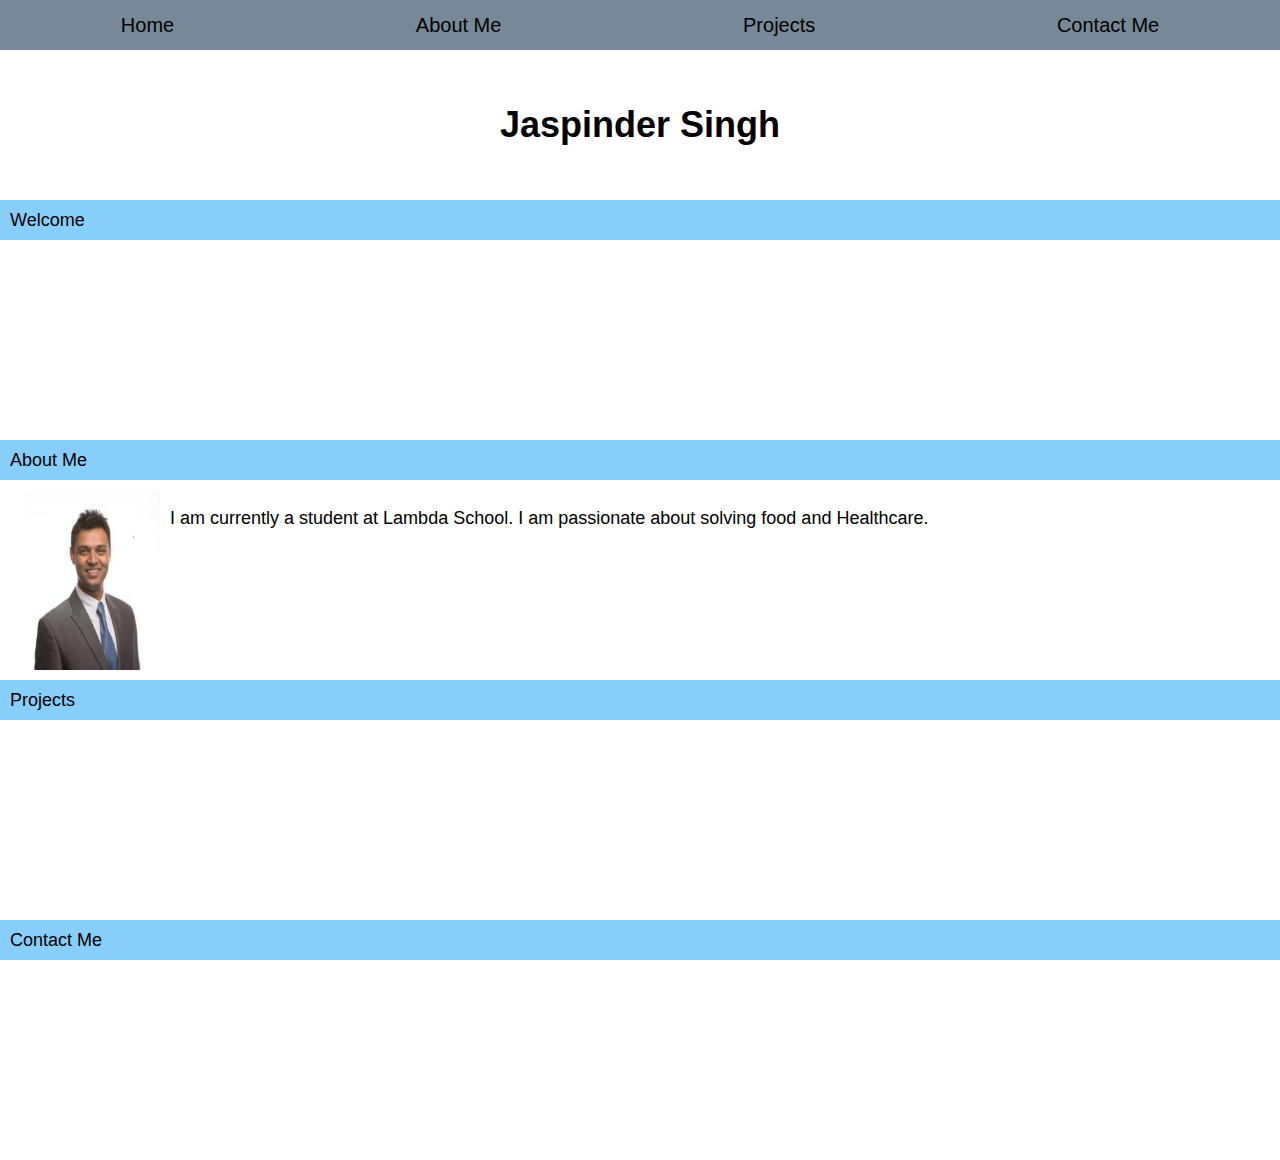
==== index.html @ f8073798 "Components Folder used" ====
<!doctype html>
<head>
    <title>About Me:Jaspinder</title>
    <link rel="stylesheet" href="./style.css">
</head>
<body>
    <script src=""></script>
    <div class="navbar">
        <div class="navbar__tab"><a href="">Home</a></div>
        <div class="navbar__tab"><a href="">About Me</a></div>
        <div class="navbar__tab"><a href="">Projects</a></div>
        <div class="navbar__tab"><a href="">Contact Me</a></div>
    </div>
    <div class="section section--top section__body"><h1>Jaspinder Singh</h1></div>
    <div class="section section__header">Welcome</div>
    <div class="section section__body"></div>
    <div class="section section__header">About Me</div>
    <div class="section section__body">
        <img class="section__body__img" src="./images/profile_pic.jpg">
        <p>I am currently a student at Lambda School.
            I am passionate about solving food and Healthcare.
        </p>
    </div>
    <div class="section section__header">Projects</div>
    <div class="section section__body"></div>
    <div class="section section__header">Contact Me</div>
    <div class="section section__body"></div>
    </div>
    <!-- <div class="navbar"></div> -->
</body>
---- style.css ----
@import "./components/Navbar/Navbar.css";
@import "./components/Section/Section.css";

body {
    margin: 0px;
}
a {
    text-decoration: none;
    color: inherit;
}
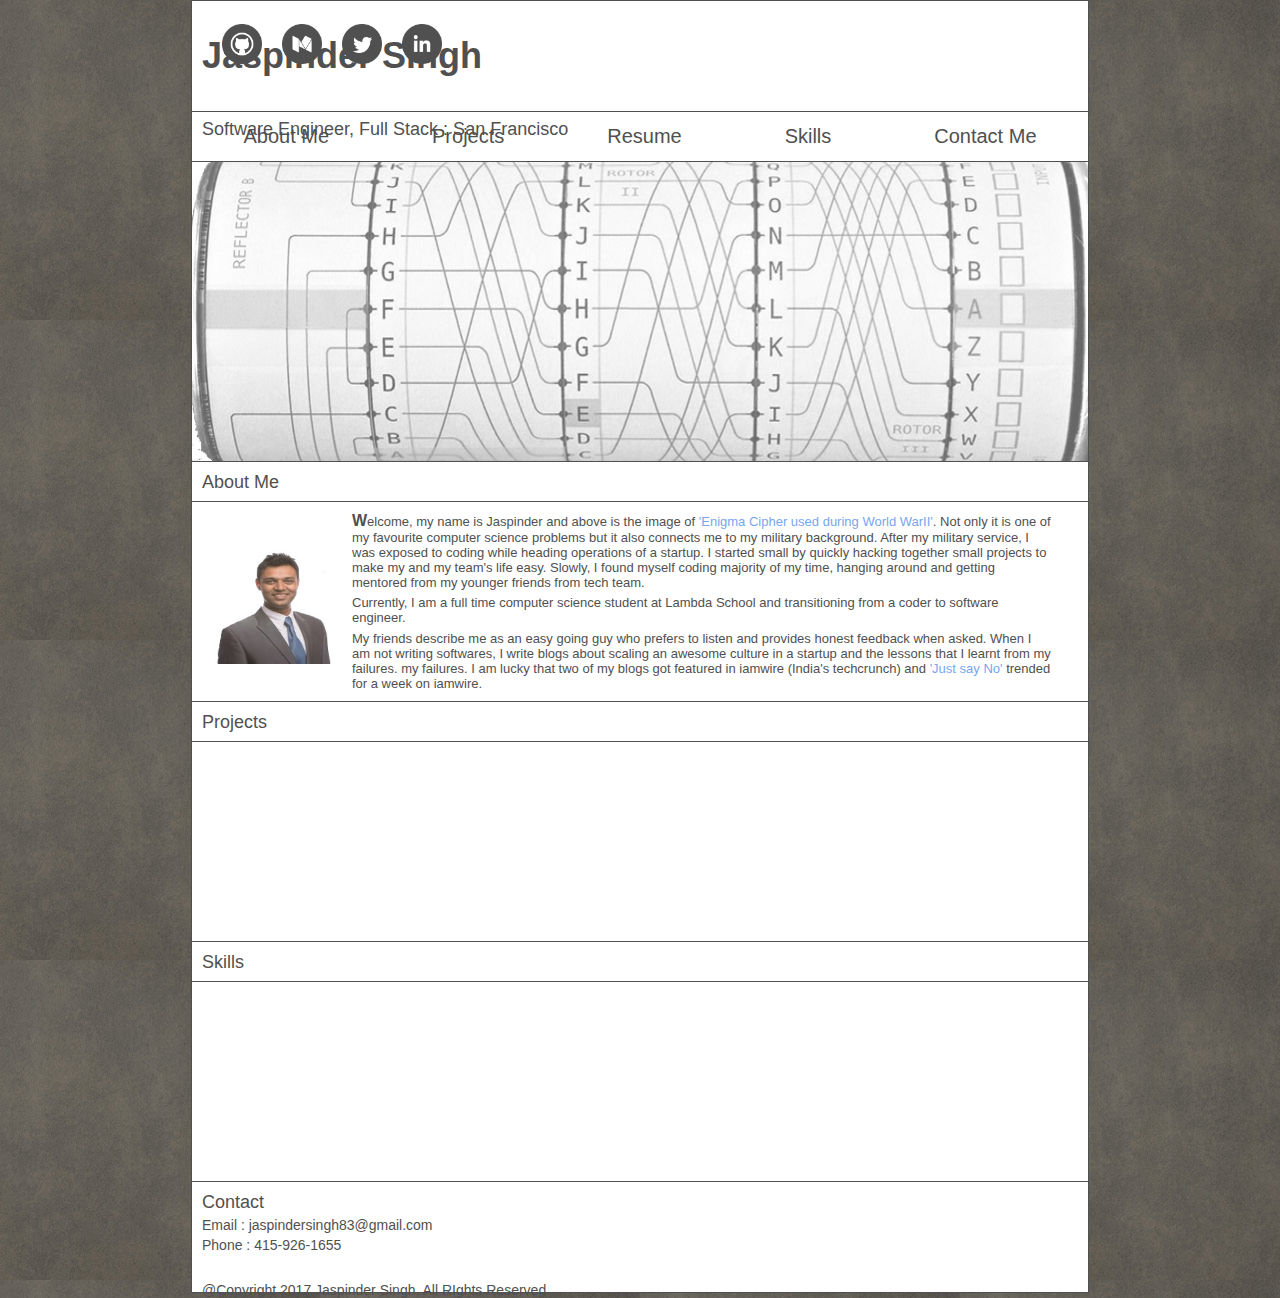
==== commit 87cf0ed9: "No Carousel View" ====
--- a/index.html
+++ b/index.html
@@ -1,30 +1,84 @@
 <!doctype html>
 <head>
-    <title>About Me:Jaspinder</title>
+    <title>Jaspinder Singh - Software Engineer</title>
     <link rel="stylesheet" href="./style.css">
 </head>
 <body>
-    <script src=""></script>
-    <div class="navbar">
-        <div class="navbar__tab"><a href="">Home</a></div>
-        <div class="navbar__tab"><a href="">About Me</a></div>
-        <div class="navbar__tab"><a href="">Projects</a></div>
-        <div class="navbar__tab"><a href="">Contact Me</a></div>
-    </div>
-    <div class="section section--top section__body"><h1>Jaspinder Singh</h1></div>
-    <div class="section section__header">Welcome</div>
-    <div class="section section__body"></div>
-    <div class="section section__header">About Me</div>
-    <div class="section section__body">
-        <img class="section__body__img" src="./images/profile_pic.jpg">
-        <p>I am currently a student at Lambda School.
-            I am passionate about solving food and Healthcare.
-        </p>
-    </div>
-    <div class="section section__header">Projects</div>
-    <div class="section section__body"></div>
-    <div class="section section__header">Contact Me</div>
-    <div class="section section__body"></div>
-    </div>
-    <!-- <div class="navbar"></div> -->
+    <div class="page"> 
+        <div class="Header">
+            <a href="">
+                <h1>Jaspinder Singh</h1>
+            </a> 
+            <div class="Header Header__social" >
+                <a href= "https://www.linkedin.com/in/jaspindersingh1/" title="linkedIn">
+                    <img class="Header__social__img" src="./images/socialIcons/linkedin.png">
+                </a>
+                <a href= "https://twitter.com/jaspindersingh8" title="Twitter">
+                    <img class="Header__social__img" src="./images/socialIcons/twitter.png">
+                </a>
+                <a href= "https://medium.com/@jaspindersingh8" title="Medium">
+                    <img class="Header__social__img" src="./images/socialIcons/medium.png">
+                </a>
+                <a href= "https://github.com/jaspindersingh83" title="Github">
+                    <img class="Header__social__img" src="./images/socialIcons/github.png">
+                </a>
+            </div>
+        </div>
+        <div class="Header Header__tagline">
+            <a href="">
+                <p>Software Engineer, Full Stack : San Francisco</p>
+            </a>
+        </div>  
+            <div class="Navbar">
+                <div class="Navbar__tab"><a href="#aboutme">About Me</a></div>
+                <div class="Navbar__tab"><a href="#projects">Projects</a></div>
+                <div class="Navbar__tab"><a href="./images/Resume.pdf">Resume</a></div>
+                <div class="Navbar__tab"><a href="#skills">Skills</a></div>
+                <div class="Navbar__tab"><a href="#footer">Contact Me</a></div>
+            </div>
+            <div class="Section Section--top">
+            <img  class="Section--top__img" src="./images/PaperEnigmaAssembled.jpg">
+            </div>
+            <div class="Section Section__header" id= "aboutme">About Me</div>
+            <div class="Section Section__body ">
+                <div class="Section Section__body__imageholder">
+                    <img class="Section__body__img" src="./images/profile_pic.jpg">
+                </div>
+                <div class="Section Section__textbox">
+                    <p style="margin:0px"><strong style="font-size:16px;">W</strong>elcome, my name is Jaspinder and above is the image of 
+                    <a style ="color:#77a6ee;" href="https://github.com/jaspindersingh83/Enigma-Problem"> 'Enigma Cipher used during World WarII'</a>. Not only it is one of my favourite
+                    computer science problems but it also connects me to my military background.
+                    After my military service, I was exposed to coding while heading operations of a startup. I started small 
+                    by quickly hacking together small projects to make my and my team's life easy.
+                    Slowly, I found myself coding majority of my time, hanging around and getting mentored from 
+                   my younger friends from tech team.</p> 
+                    <p style="margin-top: 5px; margin-bottom: 5px;"> Currently, I am a full time computer science student at Lambda School and transitioning  
+                        from a coder to software engineer.
+                    </p>  
+                    <p style="margin:0px">  
+                    My friends describe me as an easy going guy
+                    who prefers to listen and  provides honest feedback when asked.
+                    When I am not writing softwares, I write blogs about scaling an awesome culture in a startup and the lessons that I learnt from my failures.
+                    my failures. I am lucky that two of my blogs got featured in iamwire (India's techcrunch) and <a style ="color:#77a6ee;" href="http://www.iamwire.com/2016/07/power-of-saying-no-in-a-startup-5-lessons-i-learned-from-a-failed-startup/139784">'Just say No'</a> trended for a week on iamwire.       
+                    </p>
+                </div>
+            </div>
+            <div class="Section Section__header" id = "projects">Projects</div>
+            <div class="Section Section__body"></div>
+            <div class="Section Section__header" id= "skills">Skills</div>
+            <div class="Section Section__body"></div>
+            <div class= "Footer Footer--contact" id="footer">
+                Contact
+                <div class="Footer--text">
+                    Email : jaspindersingh83@gmail.com
+                </div>
+                <div class="Footer--text">
+                    Phone : 415-926-1655
+                </div>
+            </div>
+            <div class="Footer Footer__tagline Footer__tagline--copyright">
+                @Copyright 2017 Jaspinder Singh. All RIghts Reserved
+            </div>
+        </div>
+    </div> 
 </body>
--- a/style.css
+++ b/style.css
@@ -1,11 +1,27 @@
 @import "./components/Navbar/Navbar.css";
 @import "./components/Section/Section.css";
+@import "./components/Header_Footer/Header_Footer.css";
 
 body {
     margin: 0px;
+    color: #505050;
+    font-family: "Helvetica Neue",Helvetica,Arial,sans-serif;
+    background-image: url(images/Espresso.jpg);
 }
 a {
     text-decoration: none;
     color: inherit;
 }
+a:hover { 
+    color:#77a6ee;
+}
+.page {
+    width: 70%;
+    margin: auto;
+    border: 1px solid #505050;
+    background-color: rgb(255, 255, 255);  
+}
 
+
+
+
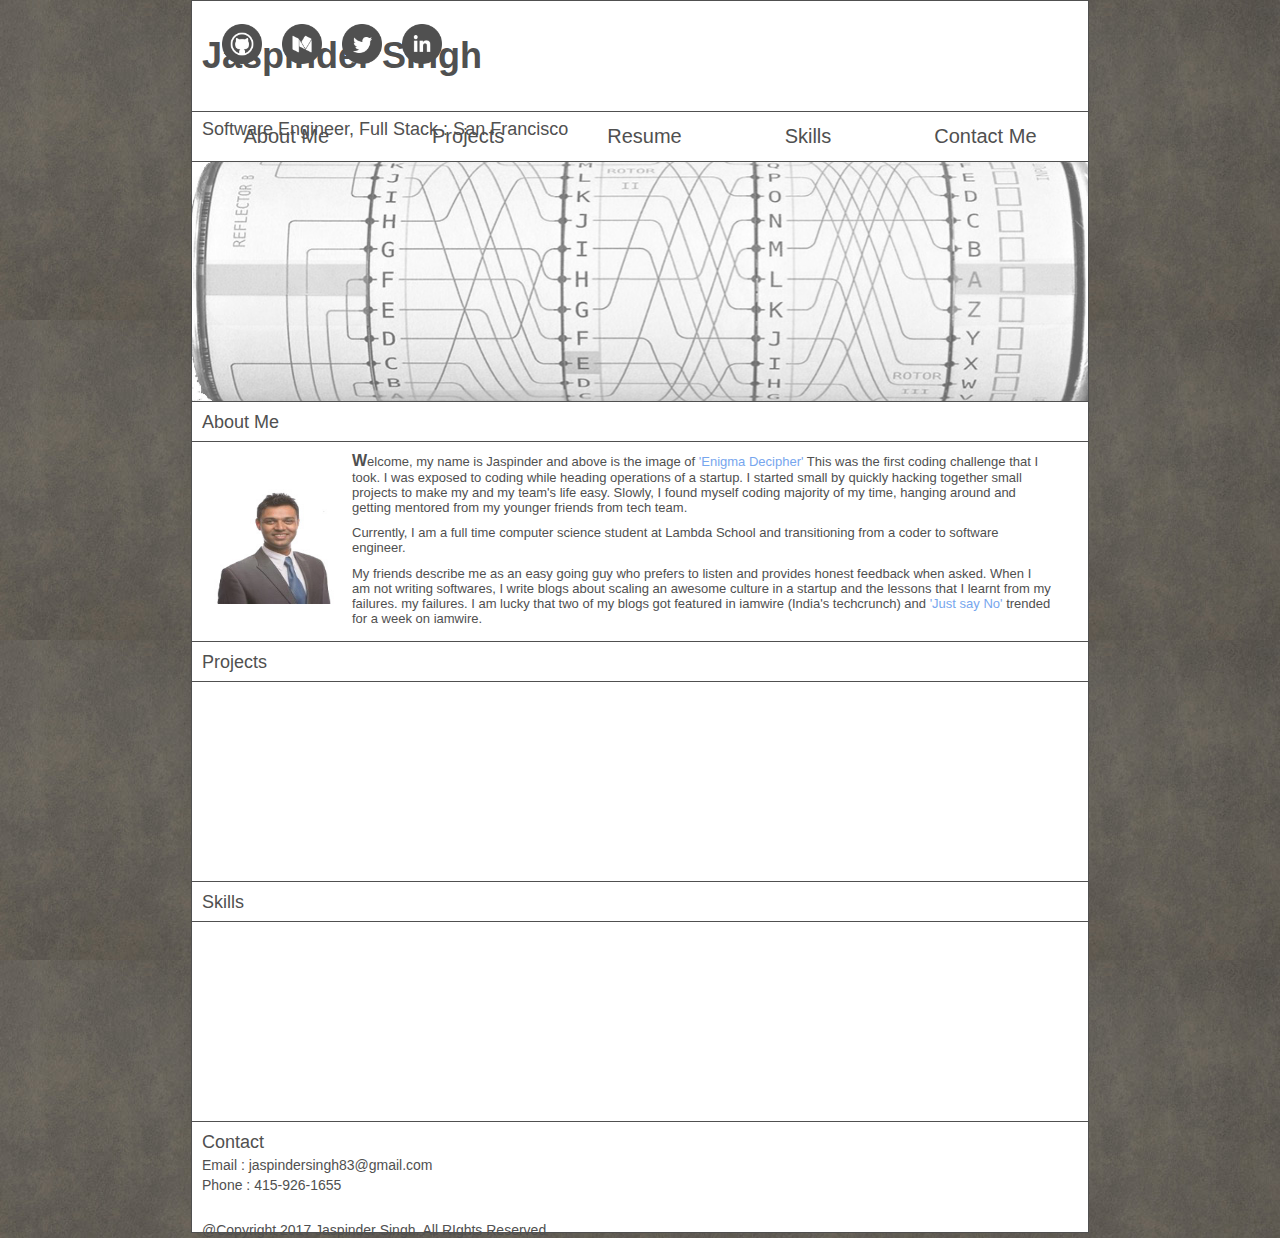
==== commit facc6601: "No Carousel" ====
--- a/index.html
+++ b/index.html
@@ -36,8 +36,8 @@
                 <div class="Navbar__tab"><a href="#skills">Skills</a></div>
                 <div class="Navbar__tab"><a href="#footer">Contact Me</a></div>
             </div>
-            <div class="Section Section--top">
-            <img  class="Section--top__img" src="./images/PaperEnigmaAssembled.jpg">
+            <div class="Section">
+                <img  class="Section__topimage" src="./images/PaperEnigmaAssembled.jpg">  
             </div>
             <div class="Section Section__header" id= "aboutme">About Me</div>
             <div class="Section Section__body ">
@@ -46,9 +46,9 @@
                 </div>
                 <div class="Section Section__textbox">
                     <p style="margin:0px"><strong style="font-size:16px;">W</strong>elcome, my name is Jaspinder and above is the image of 
-                    <a style ="color:#77a6ee;" href="https://github.com/jaspindersingh83/Enigma-Problem"> 'Enigma Cipher used during World WarII'</a>. Not only it is one of my favourite
-                    computer science problems but it also connects me to my military background.
-                    After my military service, I was exposed to coding while heading operations of a startup. I started small 
+                    <a style ="color:#77a6ee;" href="https://github.com/jaspindersingh83/Enigma-Problem"> 'Enigma Decipher'</a>
+                    This was the first coding challenge that I took.
+                    I was exposed to coding while heading operations of a startup. I started small 
                     by quickly hacking together small projects to make my and my team's life easy.
                     Slowly, I found myself coding majority of my time, hanging around and getting mentored from 
                    my younger friends from tech team.</p> 
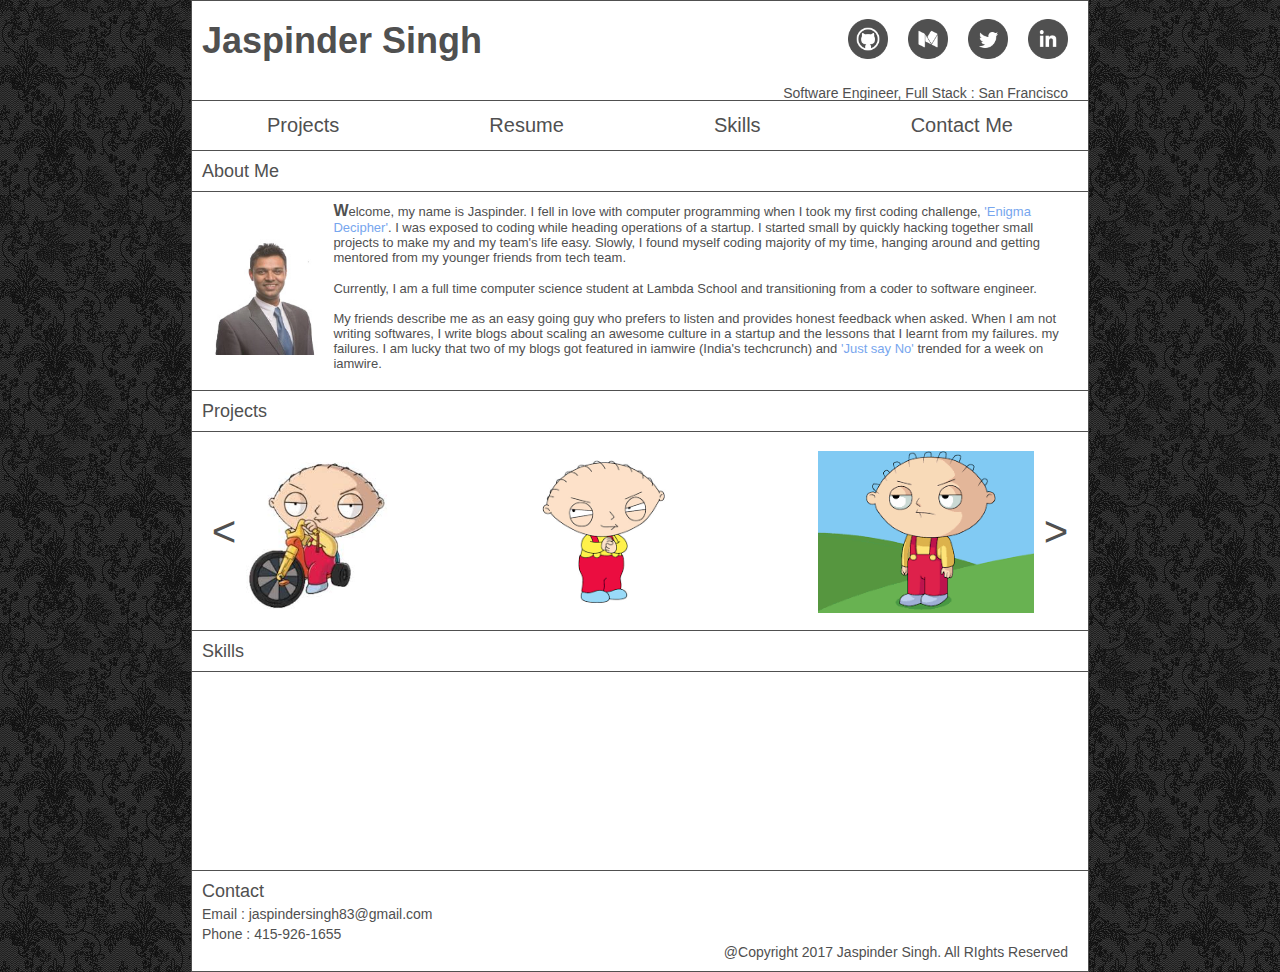
==== commit 192a26c9: "Commit and Delete from my sys" ====
--- a/index.html
+++ b/index.html
@@ -1,73 +1,124 @@
 <!doctype html>
+
 <head>
     <title>Jaspinder Singh - Software Engineer</title>
     <link rel="stylesheet" href="./style.css">
 </head>
+
 <body>
-    <div class="page"> 
-        <div class="Header">
-            <a href="">
-                <h1>Jaspinder Singh</h1>
-            </a> 
-            <div class="Header Header__social" >
-                <a href= "https://www.linkedin.com/in/jaspindersingh1/" title="linkedIn">
-                    <img class="Header__social__img" src="./images/socialIcons/linkedin.png">
+    <script defer="defer" src="./components/Carousel/Carousel.js"></script>
+    <div class="page">
+        <div class="HeaderFooterCommonDisplay Header">
+            <div class="HeaderFooterCommonDisplay Header__top">
+                <a href="">
+                    <h1 >Jaspinder Singh</h1>
                 </a>
-                <a href= "https://twitter.com/jaspindersingh8" title="Twitter">
-                    <img class="Header__social__img" src="./images/socialIcons/twitter.png">
-                </a>
-                <a href= "https://medium.com/@jaspindersingh8" title="Medium">
-                    <img class="Header__social__img" src="./images/socialIcons/medium.png">
-                </a>
-                <a href= "https://github.com/jaspindersingh83" title="Github">
-                    <img class="Header__social__img" src="./images/socialIcons/github.png">
+                <div class="HeaderFooterCommonDisplay Header__top__social">
+                    <a href="https://www.linkedin.com/in/jaspindersingh1/" title="linkedIn">
+                        <img class="Header__social__img" src="./images/socialIcons/linkedin.png">
+                    </a>
+                    <a href="https://twitter.com/jaspindersingh8" title="Twitter">
+                        <img class="Header__social__img" src="./images/socialIcons/twitter.png">
+                    </a>
+                    <a href="https://medium.com/@jaspindersingh8" title="Medium">
+                        <img class="Header__social__img" src="./images/socialIcons/medium.png">
+                    </a>
+                    <a href="https://github.com/jaspindersingh83" title="Github">
+                        <img class="Header__social__img" src="./images/socialIcons/github.png">
+                    </a>
+                </div>
+            </div>
+            <div class="HeaderFooterCommonDisplay Header__tagline">
+                <a href="">
+                    <p>Software Engineer, Full Stack : San Francisco</p>
                 </a>
             </div>
         </div>
-        <div class="Header Header__tagline">
-            <a href="">
-                <p>Software Engineer, Full Stack : San Francisco</p>
-            </a>
-        </div>  
-            <div class="Navbar">
-                <div class="Navbar__tab"><a href="#aboutme">About Me</a></div>
-                <div class="Navbar__tab"><a href="#projects">Projects</a></div>
-                <div class="Navbar__tab"><a href="./images/Resume.pdf">Resume</a></div>
-                <div class="Navbar__tab"><a href="#skills">Skills</a></div>
-                <div class="Navbar__tab"><a href="#footer">Contact Me</a></div>
+        <div class="Navbar">
+            <div class="Navbar__tab">
+                <a href="#projects">Projects</a>
             </div>
-            <div class="Section">
-                <img  class="Section__topimage" src="./images/PaperEnigmaAssembled.jpg">  
+            <div class="Navbar__tab">
+                <a href="./images/Resume.pdf">Resume</a>
             </div>
-            <div class="Section Section__header" id= "aboutme">About Me</div>
-            <div class="Section Section__body ">
-                <div class="Section Section__body__imageholder">
-                    <img class="Section__body__img" src="./images/profile_pic.jpg">
-                </div>
-                <div class="Section Section__textbox">
-                    <p style="margin:0px"><strong style="font-size:16px;">W</strong>elcome, my name is Jaspinder and above is the image of 
-                    <a style ="color:#77a6ee;" href="https://github.com/jaspindersingh83/Enigma-Problem"> 'Enigma Decipher'</a>
-                    This was the first coding challenge that I took.
-                    I was exposed to coding while heading operations of a startup. I started small 
-                    by quickly hacking together small projects to make my and my team's life easy.
-                    Slowly, I found myself coding majority of my time, hanging around and getting mentored from 
-                   my younger friends from tech team.</p> 
-                    <p style="margin-top: 5px; margin-bottom: 5px;"> Currently, I am a full time computer science student at Lambda School and transitioning  
+            <div class="Navbar__tab">
+                <a href="#skills">Skills</a>
+            </div>
+            <div class="Navbar__tab">
+                <a href="#footer">Contact Me</a>
+            </div>
+        </div>
+        <div class="Section">
+            <div class="Section__header">About Me</div>
+            <div class="Section__body ">
+                <img class="Section__bodyimg" src="./images/profile_pic.jpg">
+                <div class="Section__textbox">
+                    <p style="margin:0px"><strong style="font-size:16px;">W</strong>elcome, my name is Jaspinder. I fell in love with computer programming when I took my first coding challenge,
+                        <a style ="color:#77a6ee;" href="https://github.com/jaspindersingh83/Enigma-Problem"> 'Enigma Decipher'</a>.
+                        I was exposed to coding while heading operations of a startup. I started small 
+                        by quickly hacking together small projects to make my and my team's life easy.
+                        Slowly, I found myself coding majority of my time, hanging around and getting mentored from 
+                        my younger friends from tech team.
+                    </p> 
+                    <p style="margin-top: 5px; margin-bottom: 5px;">
+                        Currently, I am a full time computer science student at Lambda School and transitioning  
                         from a coder to software engineer.
                     </p>  
                     <p style="margin:0px">  
-                    My friends describe me as an easy going guy
-                    who prefers to listen and  provides honest feedback when asked.
-                    When I am not writing softwares, I write blogs about scaling an awesome culture in a startup and the lessons that I learnt from my failures.
-                    my failures. I am lucky that two of my blogs got featured in iamwire (India's techcrunch) and <a style ="color:#77a6ee;" href="http://www.iamwire.com/2016/07/power-of-saying-no-in-a-startup-5-lessons-i-learned-from-a-failed-startup/139784">'Just say No'</a> trended for a week on iamwire.       
+                        My friends describe me as an easy going guy
+                        who prefers to listen and  provides honest feedback when asked.
+                        When I am not writing softwares, I write blogs about scaling an awesome culture in a startup and the lessons that I learnt from my failures.
+                        my failures. I am lucky that two of my blogs got featured in iamwire (India's techcrunch) and <a style ="color:#77a6ee;" href="http://www.iamwire.com/2016/07/power-of-saying-no-in-a-startup-5-lessons-i-learned-from-a-failed-startup/139784">'Just say No'</a> trended for a week on iamwire.       
                     </p>
                 </div>
             </div>
-            <div class="Section Section__header" id = "projects">Projects</div>
-            <div class="Section Section__body"></div>
-            <div class="Section Section__header" id= "skills">Skills</div>
-            <div class="Section Section__body"></div>
-            <div class= "Footer Footer--contact" id="footer">
+        </div>
+        <div class="Section">
+            <div class="Section__header" id="projects">Projects</div>
+            <div class="Section__body">
+                <div class="Carousel">
+                    <div class="Carousel__arrow--left"> <
+                    </div>
+                    <div class="Carousel__items">
+                        <div class="Carousel__item Carousel__item--focused">
+                            <img class="Carousel__itemimage" src="./images/CarouselImages/Project1.jpeg">
+                        </div>
+                        <div class="Carousel__item Carousel__item--focused">
+                            <img class="Carousel__itemimage" src="./images/CarouselImages/Project2.jpg">  
+                        </div>
+                        <div class="Carousel__item Carousel__item--focused">
+                            <img class="Carousel__itemimage" src="./images/CarouselImages/Project3.png">
+                        </div>
+                        <div class="Carousel__item">
+                            <img class="Carousel__itemimage" src="./images/CarouselImages/Project4.jpeg">
+                        </div>
+                        <div class="Carousel__item">
+                            <img src="./images/CarouselImages/Project5.jpeg">
+                        </div>
+                        <div class="Carousel__item">
+                            <img class="Carousel__itemimage" src="./images/CarouselImages/Project6.jpeg">
+                        </div>
+                        <div class="Carousel__item">
+                            <img class="Carousel__itemimage" src="./images/CarouselImages/Project7.jpeg">
+                        </div>
+                        <div class="Carousel__item">
+                            <img class="Carousel__itemimage" src="./images/CarouselImages/Project8.jpeg">
+                        </div>
+                        <div class="Carousel__item">
+                            <img class="Carousel__itemimage" src="./images/CarouselImages/Project9.jpeg">
+                        </div>
+                    </div>
+                    <div class="Carousel__arrow--right"> >
+                    </div>
+                </div>
+            </div>
+        </div>
+        <div class="Section">
+            <div class="Section__header" id="skills">Skills</div>
+            <div class="Section__body"></div>
+        </div>
+        <div class="HeaderFooterCommonDisplay Footer">
+            <div class="HeaderFooterCommonDisplay Footer__contact" id="footer">
                 Contact
                 <div class="Footer--text">
                     Email : jaspindersingh83@gmail.com
@@ -76,9 +127,9 @@
                     Phone : 415-926-1655
                 </div>
             </div>
-            <div class="Footer Footer__tagline Footer__tagline--copyright">
+            <div class="HeaderFooterCommonDisplay Footer__tagline">
                 @Copyright 2017 Jaspinder Singh. All RIghts Reserved
             </div>
         </div>
-    </div> 
-</body>
+    </div>
+</body>--- a/style.css
+++ b/style.css
@@ -1,12 +1,13 @@
 @import "./components/Navbar/Navbar.css";
 @import "./components/Section/Section.css";
 @import "./components/Header_Footer/Header_Footer.css";
+@import "./components/Carousel/Carousel.css";
 
 body {
     margin: 0px;
     color: #505050;
     font-family: "Helvetica Neue",Helvetica,Arial,sans-serif;
-    background-image: url(images/Espresso.jpg);
+    background-image: url(images/Expresso.jpg);
 }
 a {
     text-decoration: none;
